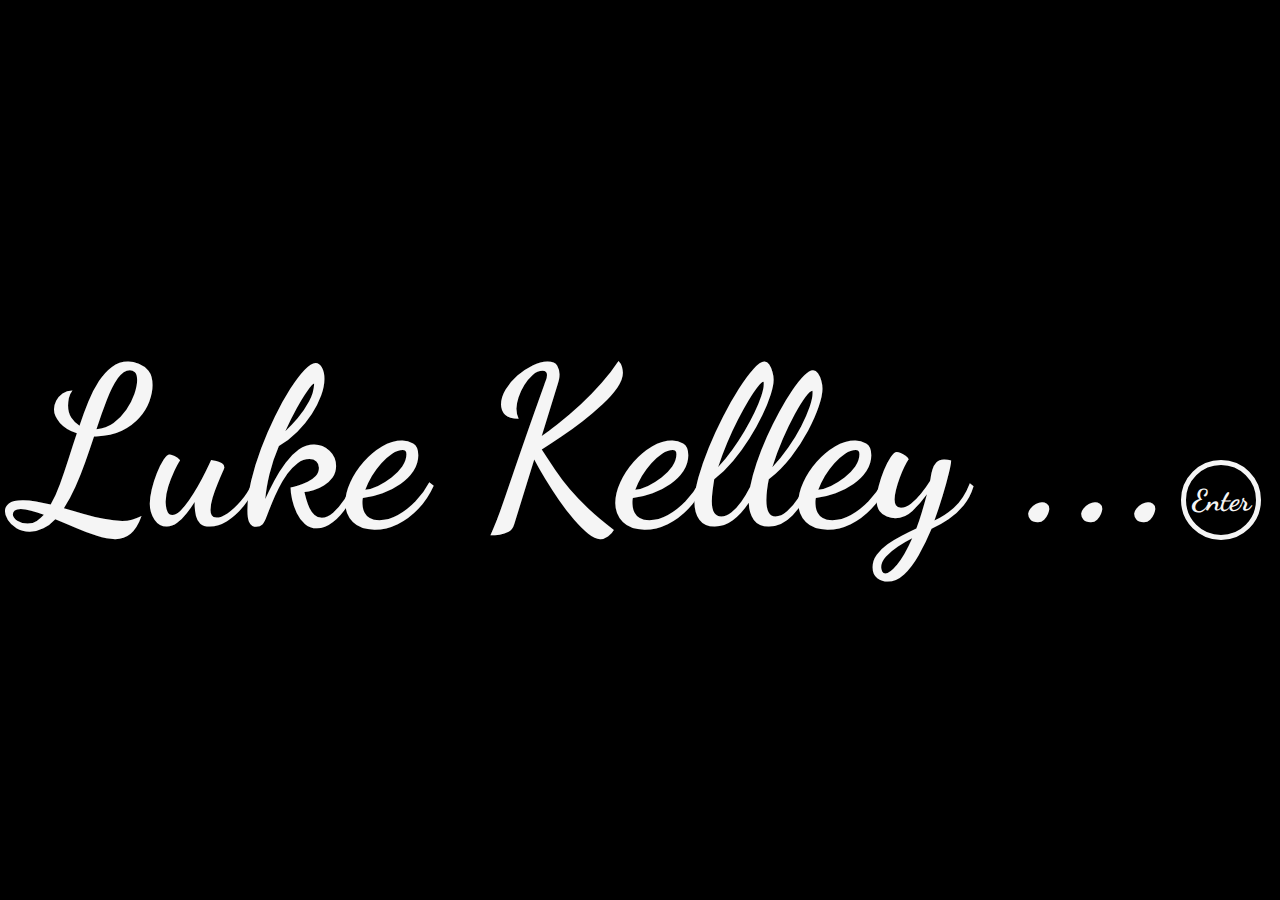
==== HTML/index.html @ 72fafd09 "renamed landing page" ====
<!DOCTYPE html>
<html lang="en">
  <head>
    <meta charset="UTF-8" />
    <meta http-equiv="X-UA-Compatible" content="IE=edge" />
    <meta name="viewport" content="width=device-width, initial-scale=1.0" />
    <!-- Fonts -->
    <link rel="preconnect" href="https://fonts.googleapis.com">
<link rel="preconnect" href="https://fonts.gstatic.com" crossorigin>
<link href="https://fonts.googleapis.com/css2?family=Dancing+Script&display=swap" rel="stylesheet">
<!-- Style Sheets -->
    <link rel="stylesheet" href="../css/landing.css" />
    <link rel="stylesheet" href="../css/nav.css" />
    <title>Luke Kelley</title>
  </head>
  <body>
    <main>
      <heading>
        <div class="name">
        <h1 class="name__heading">Luke Kelley ...</h1>
      </heading>
     <a href="about.html">
     <button class="name__btn">Enter</button>
    </a>
      </div>
    </main>
  </body>
</html>
<!-- renamed index not landing -->
---- css/landing.css ----
* {
  margin: 0;
  padding: 0;
}

body {
  background-color: black;
}

.name {
  height: 900px;
  color: whitesmoke;
  display: flex;
  justify-content: center;
  align-items: center;
}
.name__heading {
  font-size: 220px;
  font-family: "Dancing Script", cursive;
}
.name__btn {
  font-size: 30px;
  margin-top: 100px;
  color: whitesmoke;
  background-color: black;
  border: 5px solid whitesmoke;
  border-radius: 50%;
  height: 80px;
  width: 80px;
  font-family: "Dancing Script", cursive;
  font-weight: bold;
}
.name__btn:hover {
  background-color: whitesmoke;
  border: 5px solid whitesmoke;
  color: black;
}
---- css/nav.css ----
* {
  margin: 0;
  padding: 0;
}

body {
  background-image: url("../imgs/space.jpg");
  min-height: 100vh;
  background-attachment: fixed;
  background-position: center;
  background-size: cover;
  background-repeat: no-repeat;
}

a {
  text-decoration: none;
}

button {
  font-size: 35px;
}
button:hover + .ship {
  animation: shake 0.5s infinite;
}
button:hover {
  animation: slide 2s linear infinite;
}

.name {
  color: whitesmoke;
  font-size: 100px;
  font-family: "Dancing Script", cursive;
}
@media only screen and (max-width: 576px) {
  .name {
    display: none;
  }
}
@media only screen and (min-width: 577px) and (max-width: 992px) {
  .name {
    display: none;
  }
}
@media only screen and (min-width: 993px) and (max-width: 1200px) {
  .name {
    display: none;
  }
}

.nav {
  margin-top: 50px;
  display: flex;
  justify-content: space-between;
}
@media only screen and (max-width: 576px) {
  .nav {
    display: flex;
    justify-content: center;
    align-content: center;
  }
}
.nav__card {
  flex-direction: column;
  display: flex;
  justify-content: center;
  align-items: center;
}
.nav__btn {
  width: 11.5vw;
  height: 4.5vh;
  text-decoration: none;
  background-image: linear-gradient(90deg, #776cf6 0%, #454453 49%, #69daf1 80%, #776cf6 100%);
  display: flex;
  align-items: center;
  justify-content: center;
  font-weight: bold;
  border-radius: 1vw;
}
@media only screen and (max-width: 576px) {
  .nav__btn {
    width: 30vw;
    height: 5vh;
  }
}
@media only screen and (min-width: 577px) and (max-width: 992px) {
  .nav__btn {
    width: 25vw;
    height: 5vh;
  }
}
@media only screen and (min-width: 993px) and (max-width: 1200px) {
  .nav__btn {
    width: 20vw;
    height: 5vh;
  }
}
@media only screen and (min-width: 1201px) and (max-width: 1400px) {
  .nav__btn {
    width: 15vw;
    height: 5vh;
  }
}
.nav__btn__link {
  width: 10vw;
  height: 3vh;
  background-color: #191919;
  color: whitesmoke;
  font-size: 25px;
  border-radius: 12px;
  display: flex;
  text-decoration: none;
  align-items: center;
  justify-content: center;
}
@media only screen and (max-width: 576px) {
  .nav__btn__link {
    width: 28vw;
    font-size: 10px;
  }
}
@media only screen and (min-width: 577px) and (max-width: 992px) {
  .nav__btn__link {
    width: 23vw;
    font-size: 15px;
  }
}
@media only screen and (min-width: 993px) and (max-width: 1200px) {
  .nav__btn__link {
    width: 18vw;
    font-size: 20px;
  }
}
@media only screen and (min-width: 1201px) and (max-width: 1400px) {
  .nav__btn__link {
    width: 13vw;
    font-size: 20px;
  }
}
.nav__btn__ship {
  margin-top: 20px;
  height: 70%;
  width: 70%;
  animation: float 2s infinite ease;
}
@keyframes slide {
  to {
    background-position: 130px;
  }
}
@keyframes float {
  0% {
    transform: translateY(0);
  }
  50% {
    transform: translateY(1rem);
  }
  100% {
    transform: translateY(0);
  }
}
@keyframes shake {
  0% {
    transform: translate(1px, 1px) rotate(0deg);
  }
  10% {
    transform: translate(-1px, -2px) rotate(-1deg);
  }
  20% {
    transform: translate(-3px, 0px) rotate(1deg);
  }
  30% {
    transform: translate(3px, 2px) rotate(0deg);
  }
  40% {
    transform: translate(1px, -1px) rotate(1deg);
  }
  50% {
    transform: translate(-1px, 2px) rotate(-1deg);
  }
  60% {
    transform: translate(-3px, 1px) rotate(0deg);
  }
  70% {
    transform: translate(3px, 1px) rotate(-1deg);
  }
  80% {
    transform: translate(-1px, -1px) rotate(1deg);
  }
  90% {
    transform: translate(1px, 2px) rotate(0deg);
  }
  100% {
    transform: translate(1px, -2px) rotate(-1deg);
  }
}
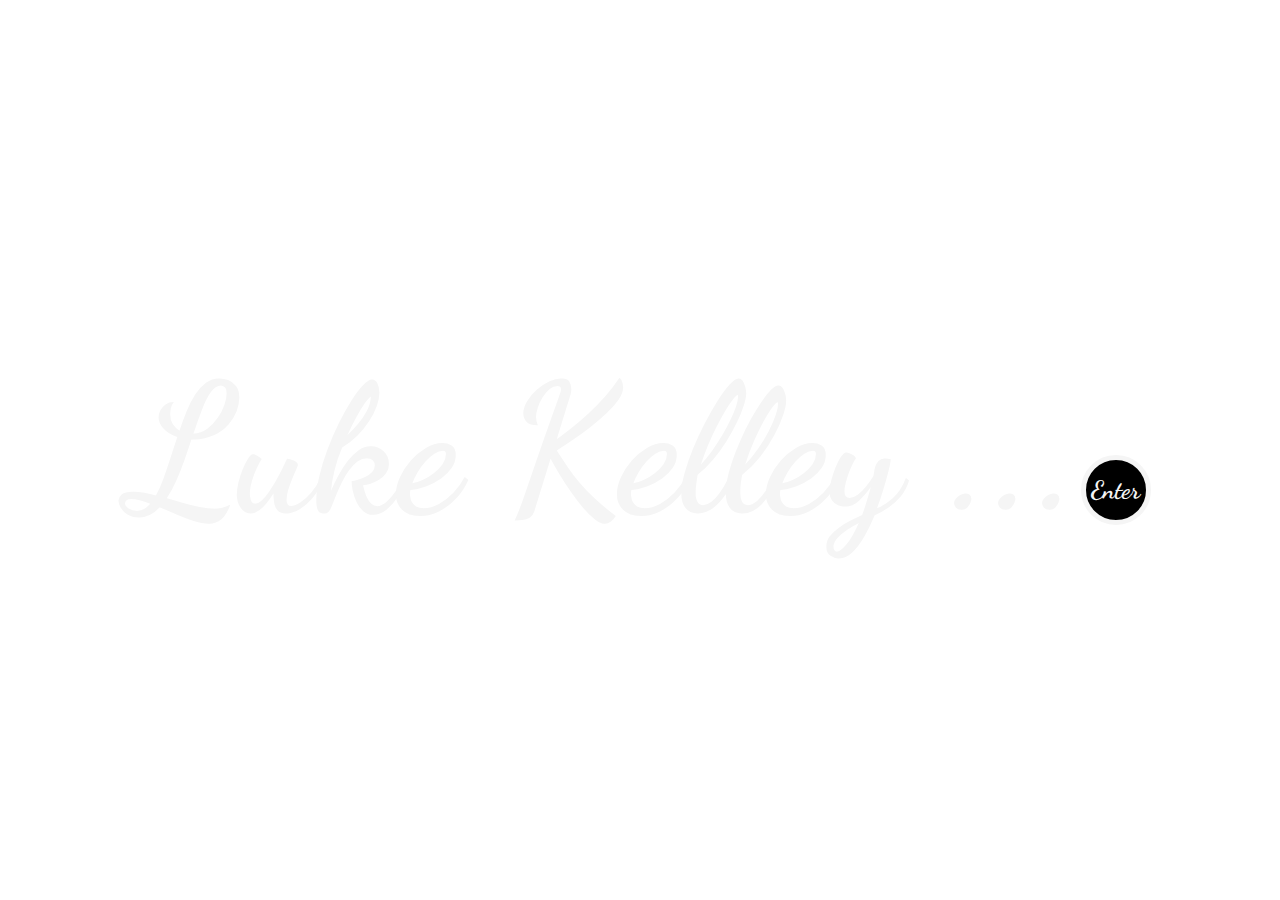
==== commit 3a6d8c9a: "changes made" ====
--- a/HTML/index.html
+++ b/HTML/index.html
@@ -10,7 +10,6 @@
 <link href="https://fonts.googleapis.com/css2?family=Dancing+Script&display=swap" rel="stylesheet">
 <!-- Style Sheets -->
     <link rel="stylesheet" href="../css/landing.css" />
-    <link rel="stylesheet" href="../css/nav.css" />
     <title>Luke Kelley</title>
   </head>
   <body>
--- a/css/landing.css
+++ b/css/landing.css
@@ -4,7 +4,16 @@
 }
 
 body {
-  background-color: black;
+  background-image: url("../imgs/space.jpg");
+  min-height: 100vh;
+  background-attachment: fixed;
+  background-position: center;
+  background-size: cover;
+  background-repeat: no-repeat;
+}
+
+a {
+  text-decoration: none;
 }
 
 .name {
@@ -18,6 +27,26 @@
   font-size: 220px;
   font-family: "Dancing Script", cursive;
 }
+@media only screen and (max-width: 576px) {
+  .name__heading {
+    font-size: 80px;
+  }
+}
+@media only screen and (min-width: 577px) and (max-width: 992px) {
+  .name__heading {
+    font-size: 100px;
+  }
+}
+@media only screen and (min-width: 993px) and (max-width: 1200px) {
+  .name__heading {
+    font-size: 140px;
+  }
+}
+@media only screen and (min-width: 1201px) and (max-width: 1400px) {
+  .name__heading {
+    font-size: 180px;
+  }
+}
 .name__btn {
   font-size: 30px;
   margin-top: 100px;
@@ -30,6 +59,38 @@
   font-family: "Dancing Script", cursive;
   font-weight: bold;
 }
+@media only screen and (max-width: 576px) {
+  .name__btn {
+    font-size: 20px;
+    height: 60px;
+    width: 60px;
+    margin-top: 20px;
+  }
+}
+@media only screen and (min-width: 577px) and (max-width: 992px) {
+  .name__btn {
+    font-size: 20px;
+    height: 60px;
+    width: 60px;
+    margin-top: 40px;
+  }
+}
+@media only screen and (min-width: 993px) and (max-width: 1200px) {
+  .name__btn {
+    font-size: 25px;
+    height: 70px;
+    width: 70px;
+    margin-top: 60px;
+  }
+}
+@media only screen and (min-width: 1201px) and (max-width: 1400px) {
+  .name__btn {
+    font-size: 25px;
+    height: 70px;
+    width: 70px;
+    margin-top: 80px;
+  }
+}
 .name__btn:hover {
   background-color: whitesmoke;
   border: 5px solid whitesmoke;
